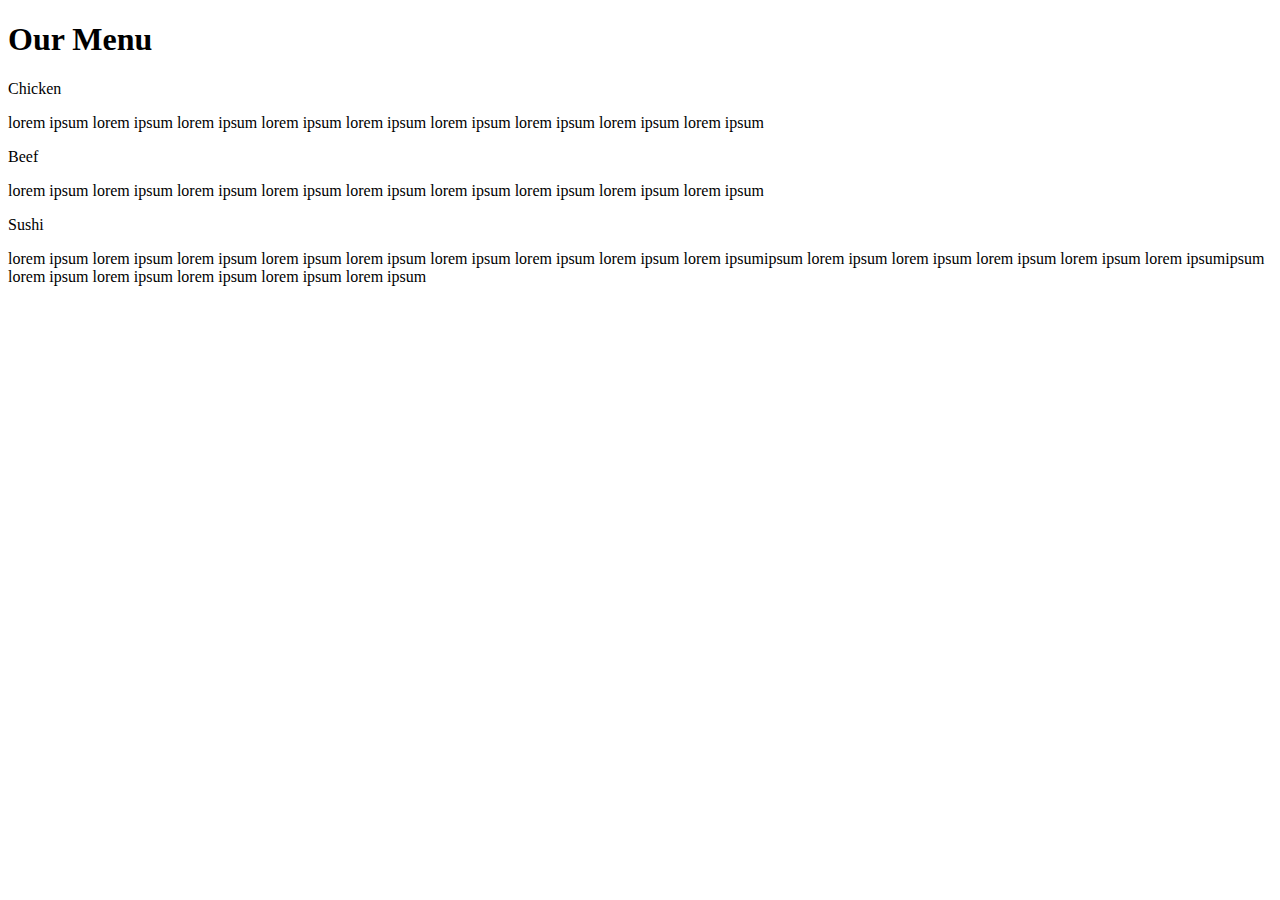
==== module2-solution/index.html @ e70b9b21 "Create index.html" ====
<!DOCTYPE html>
<html lang="en">
    <head>
        <meta charset="utf-8">
        <meta http-equiv="X-UA-Compatible" content="IE=edge">
        <meta name="viewport" content="width=device-width, initial-scale=1">
        <title>Module 2 Peer Assignment</title>
        <link rel="stylesheet" href="css/styles.css">
    </head>
<body>

<h1>Our Menu</h1>

<div class="row">
    <div class="col-lg-4 col-md-6">
        <div class="foodtab">
            <div class="dishname chicken">Chicken</div>
        <p>lorem ipsum lorem ipsum lorem ipsum lorem ipsum lorem ipsum lorem ipsum lorem ipsum lorem ipsum lorem ipsum </p>
        </div>
    </div>
    
    <div class="col-lg-4 col-md-6">
        <div class="foodtab">
            <div class="dishname beef">Beef</div>
        <p>lorem ipsum lorem ipsum lorem ipsum lorem ipsum lorem ipsum lorem ipsum lorem ipsum lorem ipsum lorem ipsum </p>
        </div>
    </div>

    <div class="col-lg-4 col-md-12">
        <div class="foodtab">
            <div class="dishname sushi">Sushi</div>
        <p>lorem ipsum lorem ipsum lorem ipsum lorem ipsum lorem ipsum lorem ipsum lorem ipsum lorem ipsum lorem ipsumipsum lorem ipsum lorem ipsum lorem ipsum lorem ipsum lorem ipsumipsum lorem ipsum lorem ipsum lorem ipsum lorem ipsum lorem ipsum </p>
        </div>
    </div>
</div>

</body>
</html>
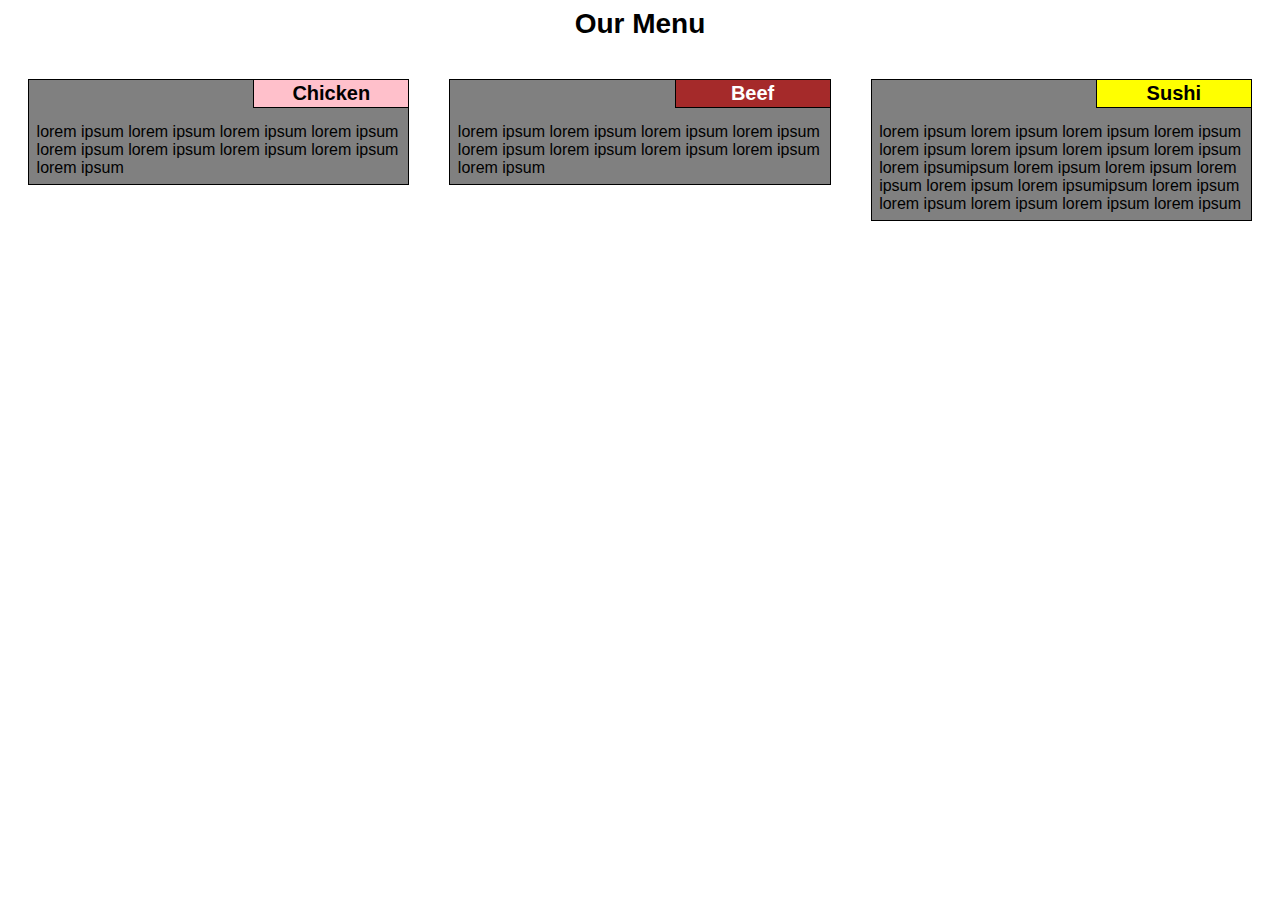
==== commit 4b13ae36: "od2-upload" ====
--- a/module2-solution/index.html
+++ b/module2-solution/index.html
@@ -35,4 +35,4 @@
 </div>
 
 </body>
-</html>
+</html>--- a/module2-solution/css/styles.css
+++ b/module2-solution/css/styles.css
@@ -0,0 +1,147 @@
+
+/********** Base styles **********/
+* {
+    font-family: Helvetica, sans-serif;
+    box-sizing: border-box;
+}
+
+h1 {
+    margin-top: auto;
+    text-align: center;
+    font-size: 1.75em;
+}
+
+.foodtab {
+    border: 1px solid black;
+    background-color: grey;
+    font-family: Helvetica;
+    float: left;
+    margin: 20px;
+    height: fit-content;
+}
+
+.dishname {
+    float: right;
+    box-sizing: content-box;
+    text-align: center;
+    border: 1px solid black;
+    width: 150px;
+    padding: 2px;
+    margin-top: -1px;
+    margin-right: -1px;
+    font-weight: 800;
+    font-size: 1.25em;
+}
+.chicken {
+    background-color: pink;
+}
+
+.beef {
+    background-color: brown;
+    color: white;
+}
+
+.sushi {
+    background-color: yellow;
+}
+
+p {
+    float: left;
+    height: auto;
+    margin: 2%;
+    font-family: Helvetica;
+    padding-top: 2%;
+    vertical-align: text-top;
+    
+}
+
+/* Simple Responsive Framework. */
+.row {
+    width: 100%; 
+}
+
+/********** Desktop devices **********/
+@media (min-width: 992px) {
+  .col-lg-1, .col-lg-2, .col-lg-3, .col-lg-4, .col-lg-5, .col-lg-6, .col-lg-7, .col-lg-8, .col-lg-9, .col-lg-10, .col-lg-11, .col-lg-12 {
+    float: left;
+  }
+  .col-lg-1 {
+    width: 8.33%;
+  }
+  .col-lg-2 {
+    width: 16.66%;
+  }
+  .col-lg-3 {
+    width: 25%;
+  }
+  .col-lg-4 {
+    width: 33.33%;
+  }
+  .col-lg-5 {
+    width: 41.66%;
+  }
+  .col-lg-6 {
+    width: 50%;
+  }
+  .col-lg-7 {
+    width: 58.33%;
+  }
+  .col-lg-8 {
+    width: 66.66%;
+  }
+  .col-lg-9 {
+    width: 74.99%;
+  }
+  .col-lg-10 {
+    width: 83.33%;
+  }
+  .col-lg-11 {
+    width: 91.66%;
+  }
+  .col-lg-12 {
+    width: 100%;
+  }
+}
+
+/********** Tablets only **********/
+@media (min-width: 768px) and (max-width: 991px) {
+  .col-md-1, .col-md-2, .col-md-3, .col-md-4, .col-md-5, .col-md-6, .col-md-7, .col-md-8, .col-md-9, .col-md-10, .col-md-11, .col-md-12 {
+    float: left;
+  }
+  .col-md-1 {
+    width: 8.33%;
+  }
+  .col-md-2 {
+    width: 16.66%;
+  }
+  .col-md-3 {
+    width: 25%;
+  }
+  .col-md-4 {
+    width: 33.33%;
+  }
+  .col-md-5 {
+    width: 41.66%;
+  }
+  .col-md-6 {
+    width: 50%;
+  }
+  .col-md-7 {
+    width: 58.33%;
+  }
+  .col-md-8 {
+    width: 66.66%;
+  }
+  .col-md-9 {
+    width: 74.99%;
+  }
+  .col-md-10 {
+    width: 83.33%;
+  }
+  .col-md-11 {
+    width: 91.66%;
+  }
+  .col-md-12 {
+    width: 100%;
+    }
+}